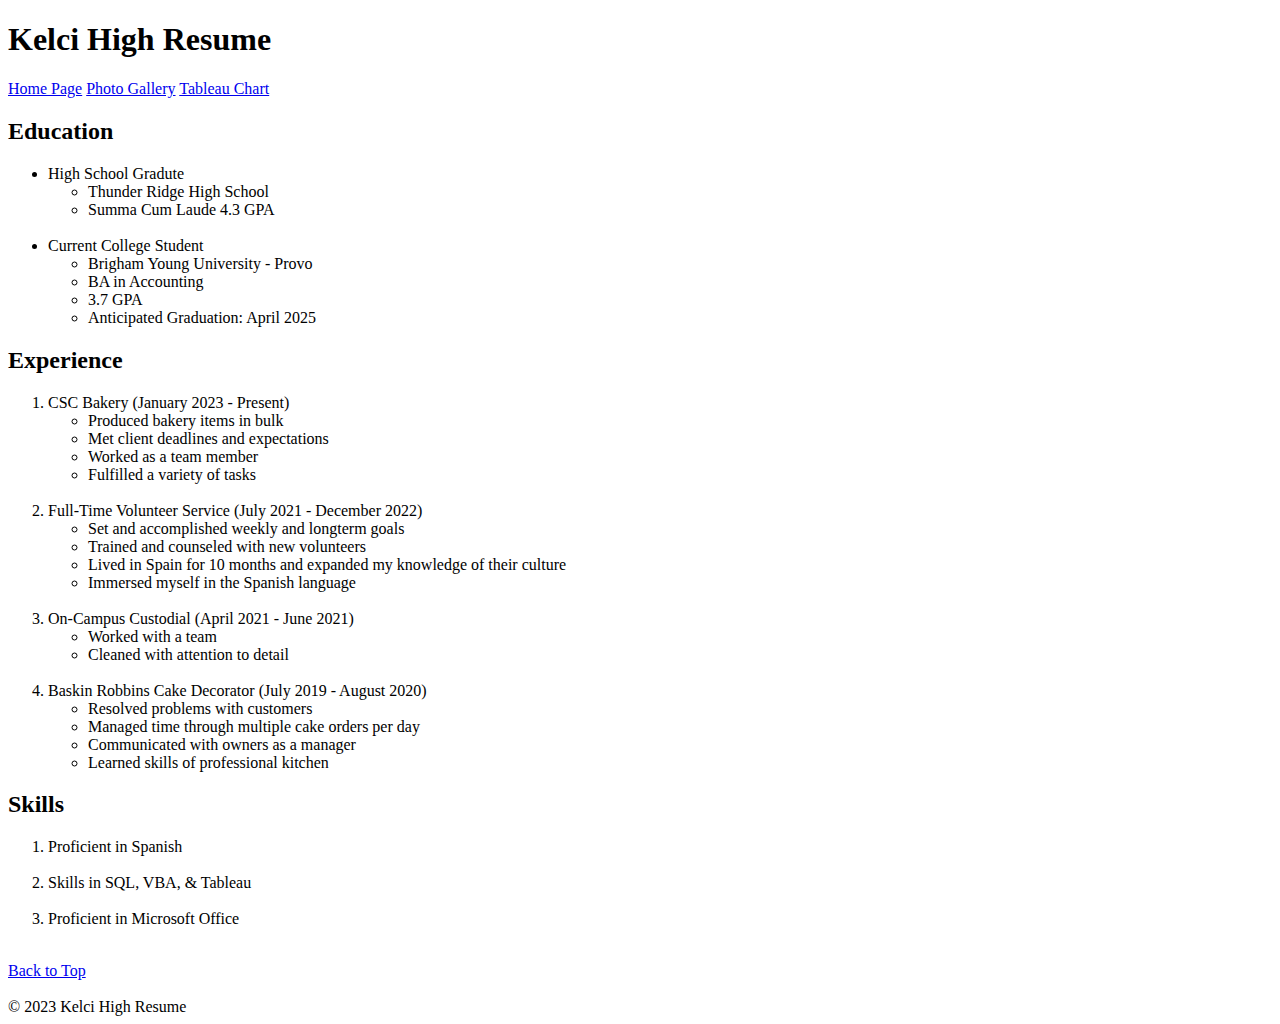
==== kelciresume.html @ 74d14fb6 "Add files via upload" ====
<!DOCTYPE html>
<html lang="en">
<head>
    <meta charset="UTF-8">
    <meta http-equiv="X-UA-Compatible" content="IE=edge">
    <meta name="viewport" content="width=device-width, initial-scale=1.0">
    <title>Kelci's Resume</title>
    <link href="./css/resume.css" rel="stylesheet">
</head>
</head>
<body>
    <div class="common header" id="#top">
        <h1>Kelci High Resume</h1>
    </div>
    <nav>
        <a href="../startbootstrap-creative-gh-pages/index.html">Home Page</a>
        <a href="../startbootstrap-creative-gh-pages/photogallery.html">Photo Gallery</a>
        <a href="../startbootstrap-creative-gh-pages/tab.html">Tableau Chart</a>
    </nav class="common">
    <div class="common body">
        <div>
            <h2>Education</h2>
        </div>
        <div>
            <ul>
                <li>High School Gradute</li>
                <ul>
                    <li>Thunder Ridge High School</li>
                    <li>Summa Cum Laude 4.3 GPA</li>
                </ul><br>
                <li>Current College Student</li>
                <ul>
                    <li>Brigham Young University - Provo</li>
                    <li>BA in Accounting</li>
                    <li>3.7 GPA</li>
                    <li>Anticipated Graduation: April 2025</LI>
                </ul>
            </ul>
        </div>
        <div>
            <h2>Experience</h2>
        </div>
        <div>
            <ol>
                <li>CSC Bakery (January 2023 - Present)</li>
                    <ul>
                        <li>Produced bakery items in bulk</li>
                        <li>Met client deadlines and expectations</li>
                        <li>Worked as a team member</li>
                        <li>Fulfilled a variety of tasks</li>
                    </ul><br>
                <li>Full-Time Volunteer Service (July 2021 - December 2022)</li>
                    <ul>
                        <li>Set and accomplished weekly and longterm goals</li>
                        <li>Trained and counseled with new volunteers</li>
                        <li>Lived in Spain for 10 months and expanded my knowledge of their culture</li>
                        <li>Immersed myself in the Spanish language</li>
                    </ul><br>
                <li>On-Campus Custodial (April 2021 - June 2021)</li>
                    <ul>
                        <li>Worked with a team</li>
                        <li>Cleaned with attention to detail</li>
                    </ul><br>
                <li>Baskin Robbins Cake Decorator (July 2019 - August 2020)</li>
                    <ul>
                        <li>Resolved problems with customers</li>
                        <li>Managed time through multiple cake orders per day</li>
                        <li>Communicated with owners as a manager</li>
                        <li>Learned skills of professional kitchen</li>
                    </ul>
            </ol>
        </div>
        <div>
            <h2>Skills</h2>
        </div>
        <div>
            <ol>
                <li>Proficient in Spanish</li><br>
                <li>Skills in SQL, VBA, & Tableau</li><br>
                <li>Proficient in Microsoft Office</li><br>
            </ol>
        </div>
    </div>
    <div>
        <a href="#top">Back to Top</a>
    </div><br>
    <div class="common footer">
        &copy; 2023 Kelci High Resume
    </div>
</body>
</html>
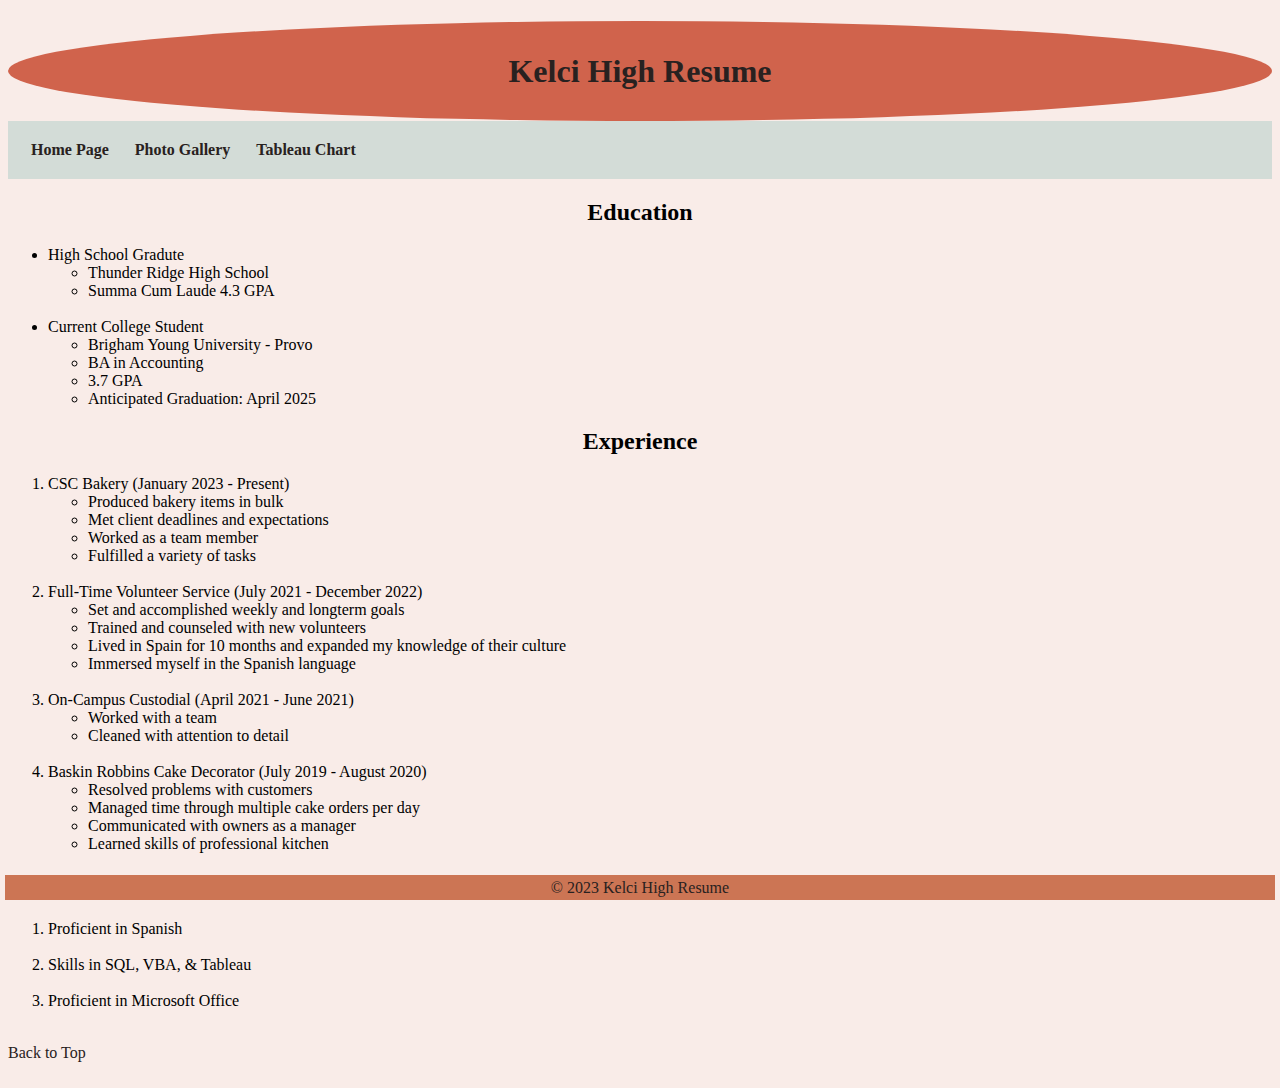
==== commit 9449622b: "Add files via upload" ====
--- a/kelciresume.html
+++ b/kelciresume.html
@@ -13,9 +13,9 @@
         <h1>Kelci High Resume</h1>
     </div>
     <nav>
-        <a href="../startbootstrap-creative-gh-pages/index.html">Home Page</a>
-        <a href="../startbootstrap-creative-gh-pages/photogallery.html">Photo Gallery</a>
-        <a href="../startbootstrap-creative-gh-pages/tab.html">Tableau Chart</a>
+        <a href="./index.html">Home Page</a>
+        <a href="./photogallery.html">Photo Gallery</a>
+        <a href="./tab.html">Tableau Chart</a>
     </nav class="common">
     <div class="common body">
         <div>
--- a/css/resume.css
+++ b/css/resume.css
@@ -0,0 +1,85 @@
+.common{
+    text-align: center;
+    font-family: Georgia, 'Times New Roman', Times, serif;
+}
+
+.header{
+    background-color: #d0634c;
+    color: #282120;
+    height: 100px;
+    line-height: 100px;
+    border: #282120;
+    border-radius: 50%;
+}
+
+.mainbody{
+    background-color: #d49066;
+    color: #282120;
+}
+
+.footer{
+    height: 25px;
+    background-color: #cc7554;
+    color: #282120;
+    line-height: 25px;
+    position: fixed;
+    bottom: 0px;
+    left: 5px;
+    right: 5px;
+}
+
+nav {
+    background-color: #d3dcd7;
+    padding: 10px;
+    overflow: hidden;
+}
+
+nav a {
+    float: left;
+    color: #282120;
+    padding: 10px 13px;
+    font-size: 16px;
+    text-decoration: none;
+    font-weight: bold;
+}
+
+nav a:hover {
+    background-color: #cb9e67;
+}
+
+img {
+    display: block;
+    margin-left: auto;
+    margin-right: auto;
+    width: 45%;
+}
+
+iframe {
+    display: block;
+    margin-left: auto;
+    margin-right: auto;
+}
+
+
+h3 {
+    font-size: 30px;
+    color: #282120;
+    text-decoration: none;
+}
+
+body {
+    background-color: #f9ece8;
+}
+
+li {
+    text-align: left;
+}
+
+a {
+    color: #282120;
+    text-decoration: none;
+}
+
+a:hover {
+    background-color: #cb9e67;
+}
